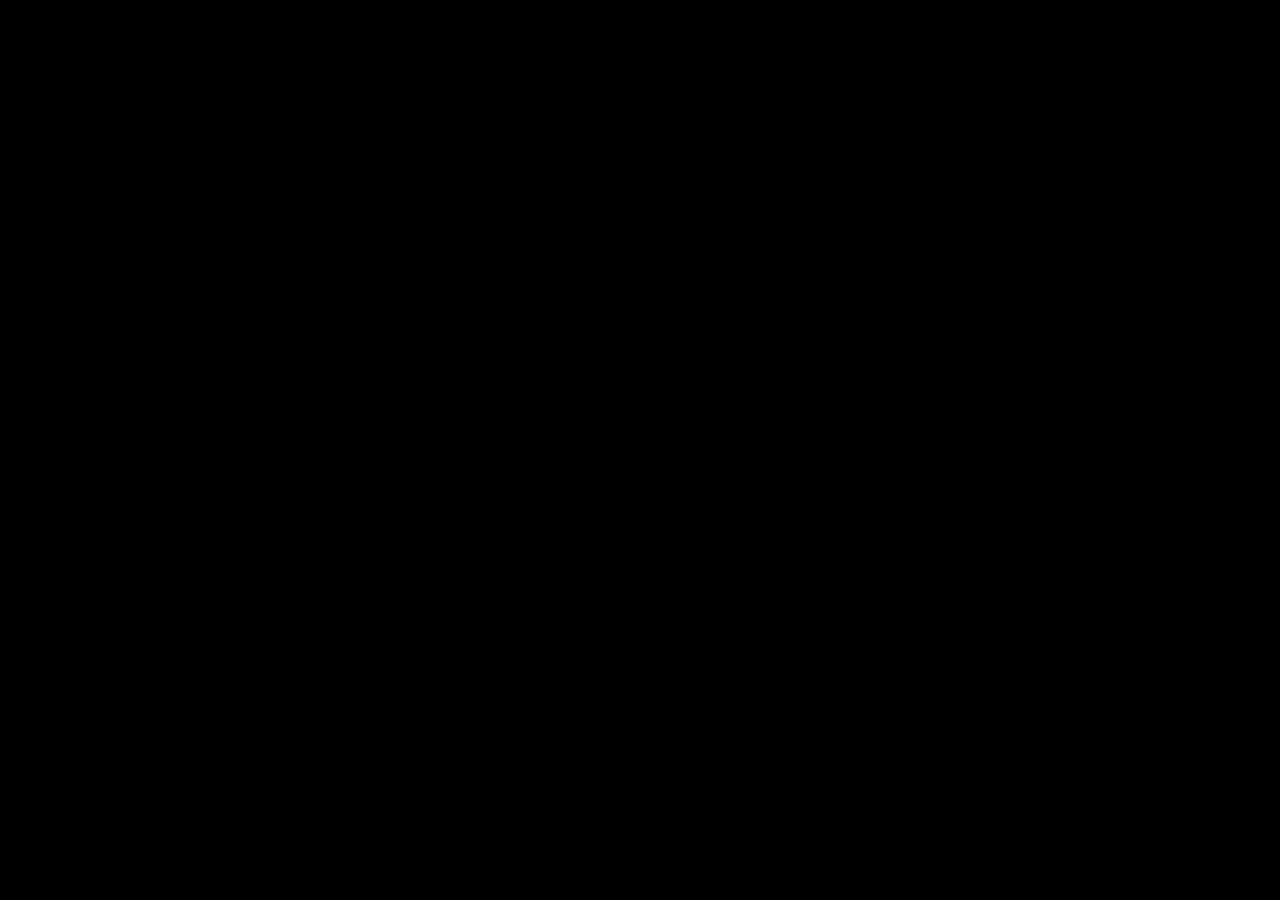
==== mudclient.html @ aaa6db2c "Add RSC-C Web Client GLAD Test" ====
<!DOCTYPE html>
<html lang="en-us">
    <head>
        <meta charset="utf-8" />
        <meta name="viewport" content="width=device-width, user-scalable=no" />
        <!--<meta name="viewport" content="user-scalable=no" />-->
        <title>Runescape by Andrew Gower</title>
        <style>
            html,
            body {
                width: 100%;
                height: 100%;
                margin: 0;
            }

            body {
                background-color: #000;
            }

            /* the canvas *must not* have any border or padding, or mouse coords will be wrong */
            canvas.emscripten {
                border: 0px none;
                background-color: black;
                display: block;
            }

            canvas.emscripten:focus {
                outline: none;
            }

            #mudclient-keyboard {
                background: none;
                /*font-family: Arial, sans-serif;*/
                /*background: red;*/
                border: 0;
                color: transparent;
                display: none;
                font-size: 15px;
                font-weight: bold;
                padding: 0;
                position: absolute;
                resize: none;
                text-align: center;
            }

            #mudclient-keyboard:focus {
                outline: none;
            }
        </style>
    </head>
    <body>
        <canvas
            class="emscripten"
            id="canvas"
            oncontextmenu="event.preventDefault()"
            tabindex="-1"
            autofocus="autofocus"
        ></canvas>

        <input id="mudclient-keyboard" type="text" />

        <script>
            function LSFS() {
                if (LSFS.mount) {
                    return LSFS;
                }

                var wrapCreateNode = wrapNode(MEMFS.createNode);

                var wrap_node_ops = {
                    setattr: wrapSave(MEMFS.node_ops.setattr),
                    mknod: wrapNode(MEMFS.node_ops.mknod),
                    rename: wrapSave(MEMFS.node_ops.rename),
                    unlink: wrapSave(MEMFS.node_ops.unlink),
                    rmdir: wrapSave(MEMFS.node_ops.rmdir),
                    symlink: wrapNode(MEMFS.node_ops.symlink)
                };

                var wrap_stream_ops = {
                    write: wrapSave(MEMFS.stream_ops.write),
                    msync: wrapSave(MEMFS.stream_ops.msync)
                };

                var props = [
                    'name',
                    'mode',
                    'rdev',
                    'link',
                    'usedBytes',
                    'timestamp'
                ];

                LSFS.mount = mount;

                return LSFS;

                function wrapNode(fn) {
                    return function () {
                        var node = fn.apply(null, arguments);
                        setupNode(node);
                        return node;
                    };
                }

                function wrapSave(fn) {
                    return function (node) {
                        var res = fn.apply(null, arguments);
                        save(node);
                        return res;
                    };
                }

                function setupNode(node) {
                    var node_ops = {};
                    for (var op in node.node_ops) {
                        node_ops[op] = wrap_node_ops[op] || node.node_ops[op];
                    }
                    node.node_ops = node_ops;

                    var stream_ops = {};
                    for (var op in node.stream_ops) {
                        stream_ops[op] =
                            wrap_stream_ops[op] || node.stream_ops[op];
                    }
                    node.stream_ops = stream_ops;
                }

                function filter(node) {
                    var result = {};
                    for (var key in node) {
                        if (props.indexOf(key) !== -1) {
                            result[key] = node[key];
                        }
                    }

                    if (node.contents) {
                        if (node.contents.length) {
                            result.contents = Array.apply([], node.contents);
                        } else {
                            result.contents = {};
                            for (var name in node.contents) {
                                result.contents[name] = filter(
                                    node.contents[name]
                                );
                            }
                        }
                    }

                    return result;
                }

                function save(node) {
                    if (node.node) {
                        node = node.node;
                    }

                    var mount = node.mount;
                    if (!mount || !mount.opts || !mount.opts.key) {
                        return;
                    }

                    try {
                        localStorage.setItem(
                            mount.opts.key,
                            JSON.stringify(filter(mount.root))
                        );
                    } catch (err) {}
                }

                function mount(mount) {
                    if (!mount.opts || !mount.opts.key) {
                        return;
                    }

                    var data;

                    try {
                        data = localStorage.getItem(mount.opts.key);
                    } catch (err) {}

                    if (data) {
                        try {
                            data = JSON.parse(data);
                        } catch (err) {}
                    }

                    var node = MEMFS.mount(mount);
                    setupNode(node);
                    load(node, mount, data);

                    return node;
                }

                function load(node, mount, data) {
                    node.mount = mount;

                    if (!data) {
                        return;
                    }

                    for (var key in data) {
                        if (props.indexOf(key) !== -1) {
                            node[key] = data[key];
                        }
                    }

                    if (data.contents) {
                        if (data.contents.length) {
                            node.contents = data.contents;
                        } else {
                            node.contents = {};

                            for (var name in data.contents) {
                                var childData = data.contents[name];
                                var childNode = wrapCreateNode(
                                    node,
                                    name,
                                    childData.mode,
                                    childData.rdev
                                );
                                load(childNode, mount, childData);
                            }
                        }
                    }
                }
            }

            var Module = {
                preInit: [
                    function () {
                        FS.mkdir('/options');
                        FS.mount(LSFS(), { key: 'rsc' }, '/options');
                    }
                ],
                preRun: [
                    function () {
                        ENV.SDL_EMSCRIPTEN_KEYBOARD_ELEMENT = '#canvas';

                        const args = window.location.hash.slice(1).split(',');
                        arguments_.push(...args);
                    }
                ],
                postRun: [],
                print: (function () {
                    return function (text) {
                        if (arguments.length > 1) {
                            text = Array.prototype.slice
                                .call(arguments)
                                .join(' ');
                        }

                        console.log(text);
                    };
                })(),
                canvas: (function () {
                    var canvas = document.getElementById('canvas');

                    canvas.addEventListener(
                        'webglcontextlost',
                        function (e) {
                            alert(
                                'WebGL context lost. You will need to reload the page.'
                            );
                            e.preventDefault();
                        },
                        false
                    );

                    // for rotating the camera off-window
                    window.addEventListener(
                        'mousemove',
                        (event) => {
                            if (
                                event.clientX < 0 ||
                                event.clientX > window.innerWidth
                            ) {
                                Module.ccall(
                                    'browser_mouse_moved',
                                    null,
                                    ['number'],
                                    [event.clientX, event.clientY]
                                );
                            }
                        },
                        false
                    );

                    canvas.addEventListener('mousedown', focusCanvas);
                    canvas.addEventListener('touchstart', focusCanvas);

                    canvas.addEventListener('touchend', (event) => {
                        if (!window._mudclientIsTouch) {
                            return;
                        }

                        if (!document.fullscreenElement) {
                            document.documentElement.requestFullscreen();
                        }
                    });

                    return canvas;
                })(),
                setStatus: function (text) {},
                totalDependencies: 0,
                monitorRunDependencies: function (left) {
                    this.totalDependencies = Math.max(
                        this.totalDependencies,
                        left
                    );

                    Module.setStatus(
                        left
                            ? 'Preparing... (' +
                                  (this.totalDependencies - left) +
                                  '/' +
                                  this.totalDependencies +
                                  ')'
                            : 'All downloads complete.'
                    );
                }
            };

            Module.setStatus('Downloading...');

            window.onerror = function () {
                Module.setStatus('Exception thrown, see JavaScript console');

                Module.setStatus = function (text) {
                    if (text) {
                        console.error('[post-exception status] ' + text);
                    }
                };
            };

            const ENTER_KEY_CODE = 13;
            const BACKSPACE_KEY_CODE = 8;

            const keyboardInput = document.getElementById('mudclient-keyboard');

            function focusCanvas() {
                //keyboardInput.blur();
                keyboardInput.style.display = 'none';
                canvas.focus();
            }

            function emscriptenKeyPress(code, charCode) {
                Module.ccall(
                    'browser_key_pressed',
                    null,
                    ['number'],
                    [code, charCode]
                );
            }

            keyboardInput.addEventListener('input', (event) => {
                for (let i = 0; i < 255; i++) {
                    emscriptenKeyPress(BACKSPACE_KEY_CODE, BACKSPACE_KEY_CODE);
                }

                for (const character of event.target.value.split('')) {
                    emscriptenKeyPress(-1, character.charCodeAt(0));
                }
            });

            keyboardInput.addEventListener('keydown', (event) => {
                if (event.key === 'Enter') {
                    emscriptenKeyPress(ENTER_KEY_CODE, ENTER_KEY_CODE);
                    keyboardInput.style.display = 'none';
                    //focusCanvas();
                }
            });

            // sometimes the viewport takes more time to return to normal after
            // the input is blur'd
            // TODO maybe just poll for focused element
            keyboardInput.addEventListener('blur', () => {
                window._mudclientCanResize = false;

                setTimeout(() => {
                    window._mudclientCanResize = true;
                }, 1000);
            });

            window._mudclientCanResize = true;
            window._mudclientKeyboard = keyboardInput;

            window._mudclientIsTouch =
                navigator.maxTouchPoints > 0 || navigator.msMaxTouchPoints > 0;
        </script>
        <script async type="text/javascript" src="mudclient.js"></script>
    </body>
</html>
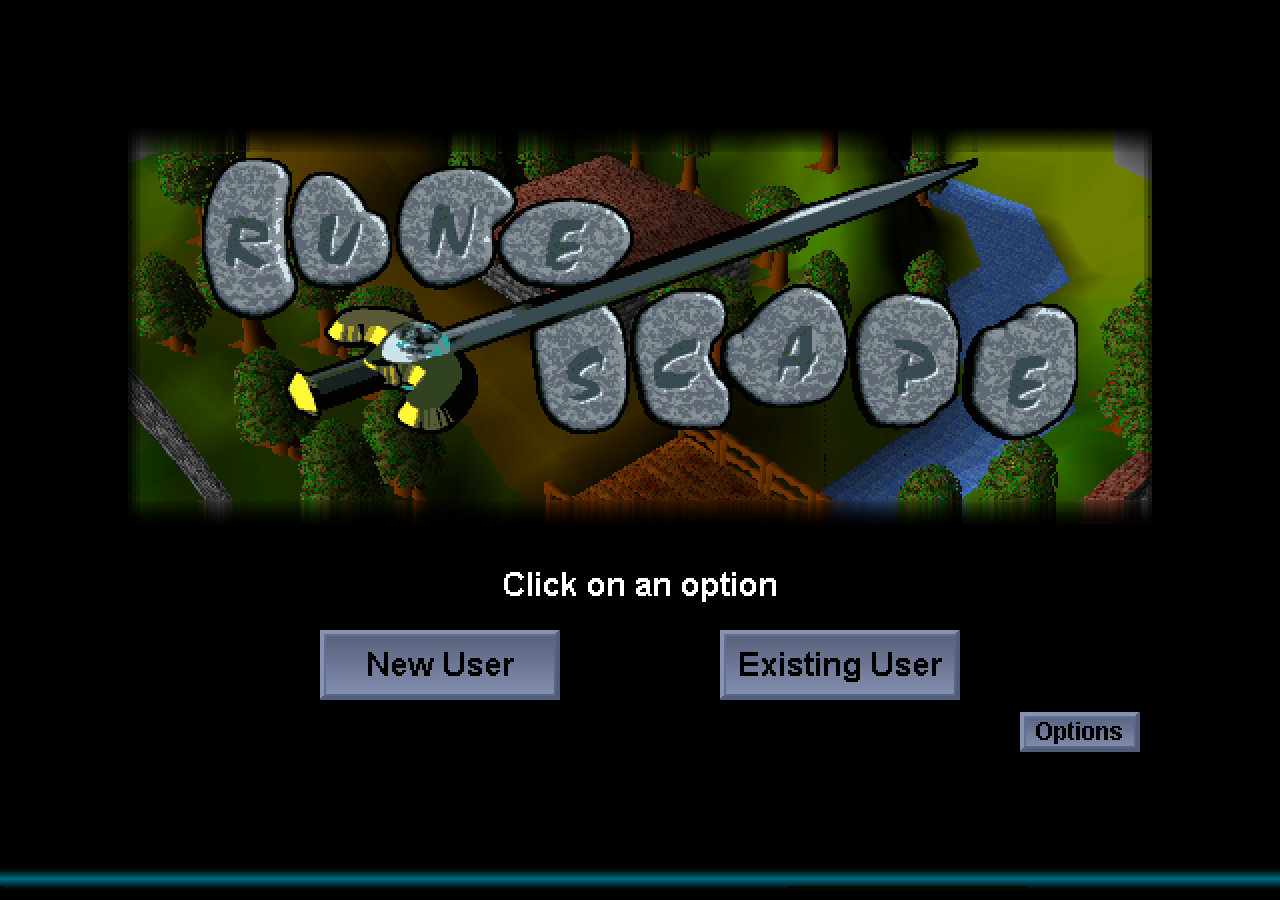
==== commit c357d2f3: "Add files via upload" ====
--- a/mudclient.html
+++ b/mudclient.html
@@ -28,23 +28,46 @@
                 outline: none;
             }
 
-            #mudclient-keyboard {
+            .mudclient-font-bold-12 {
+                font-size: 12px;
+                font-weight: bold;
+                /*height: 13px;*/
+                margin-top: -6px;
+                height: 25px;
+            }
+
+            .mudclient-font-bold-14 {
+                font-size: 15px;
+                font-weight: bold;
+                height: 16px;
+            }
+
+            .mudclient-font-bold-16 {
+                font-size: 16px;
+                font-weight: bold;
+            }
+
+            .mudclient-keyboard {
                 background: none;
-                /*font-family: Arial, sans-serif;*/
-                /*background: red;*/
+                font-family: Arial, sans-serif;
+                /*opacity: 0.5;*/
+                /*background: red;
+                color: black;*/
                 border: 0;
                 color: transparent;
                 display: none;
-                font-size: 15px;
-                font-weight: bold;
                 padding: 0;
                 position: absolute;
                 resize: none;
                 text-align: center;
             }
 
-            #mudclient-keyboard:focus {
+            .mudclient-keyboard:focus {
                 outline: none;
+            }
+
+            #mudclient-password {
+                font-family: monospace;
             }
         </style>
     </head>
@@ -57,7 +80,9 @@
             autofocus="autofocus"
         ></canvas>
 
-        <input id="mudclient-keyboard" type="text" />
+        <input id="mudclient-keyboard" class="mudclient-keyboard" type="text" />
+
+        <input id="mudclient-password" class="mudclient-keyboard" type="password" />
 
         <script>
             function LSFS() {
@@ -293,9 +318,9 @@
                             return;
                         }
 
-                        if (!document.fullscreenElement) {
+                        /*if (!document.fullscreenElement) {
                             document.documentElement.requestFullscreen();
-                        }
+                        }*/
                     });
 
                     return canvas;
@@ -336,10 +361,14 @@
             const BACKSPACE_KEY_CODE = 8;
 
             const keyboardInput = document.getElementById('mudclient-keyboard');
+            const passwordInput = document.getElementById('mudclient-password');
 
             function focusCanvas() {
-                //keyboardInput.blur();
+                // keyboardInput.blur();
+
                 keyboardInput.style.display = 'none';
+                passwordInput.style.display = 'none';
+
                 canvas.focus();
             }
 
@@ -352,7 +381,7 @@
                 );
             }
 
-            keyboardInput.addEventListener('input', (event) => {
+            function keyboardInputEvent(event) {
                 for (let i = 0; i < 255; i++) {
                     emscriptenKeyPress(BACKSPACE_KEY_CODE, BACKSPACE_KEY_CODE);
                 }
@@ -360,29 +389,47 @@
                 for (const character of event.target.value.split('')) {
                     emscriptenKeyPress(-1, character.charCodeAt(0));
                 }
-            });
-
-            keyboardInput.addEventListener('keydown', (event) => {
+            }
+
+            keyboardInput.addEventListener('input', keyboardInputEvent);
+            passwordInput.addEventListener('input', keyboardInputEvent);
+
+            function keyboardDownEvent(event) {
                 if (event.key === 'Enter') {
                     emscriptenKeyPress(ENTER_KEY_CODE, ENTER_KEY_CODE);
                     keyboardInput.style.display = 'none';
                     //focusCanvas();
                 }
-            });
+            }
+
+            keyboardInput.addEventListener('keydown', keyboardDownEvent);
+            passwordInput.addEventListener('keydown', keyboardDownEvent);
+
+            function keyboardBlurEvent() {
+                window._mudclientCanResize = false;
+
+                setTimeout(() => {
+                    window._mudclientCanResize = true;
+                }, 1000);
+            }
 
             // sometimes the viewport takes more time to return to normal after
             // the input is blur'd
             // TODO maybe just poll for focused element
-            keyboardInput.addEventListener('blur', () => {
-                window._mudclientCanResize = false;
-
-                setTimeout(() => {
-                    window._mudclientCanResize = true;
-                }, 1000);
-            });
+            keyboardInput.addEventListener('blur', keyboardBlurEvent);
+            passwordInput.addEventListener('blur', keyboardBlurEvent);
+
+            function keyboardFocusEvent(event) {
+                event.target.selectionStart = event.target.selectionEnd = event.target.value.length;
+            }
+
+            keyboardInput.addEventListener('focus', keyboardFocusEvent);
+            passwordInput.addEventListener('focus', keyboardFocusEvent);
 
             window._mudclientCanResize = true;
+
             window._mudclientKeyboard = keyboardInput;
+            window._mudclientPassword = passwordInput;
 
             window._mudclientIsTouch =
                 navigator.maxTouchPoints > 0 || navigator.msMaxTouchPoints > 0;
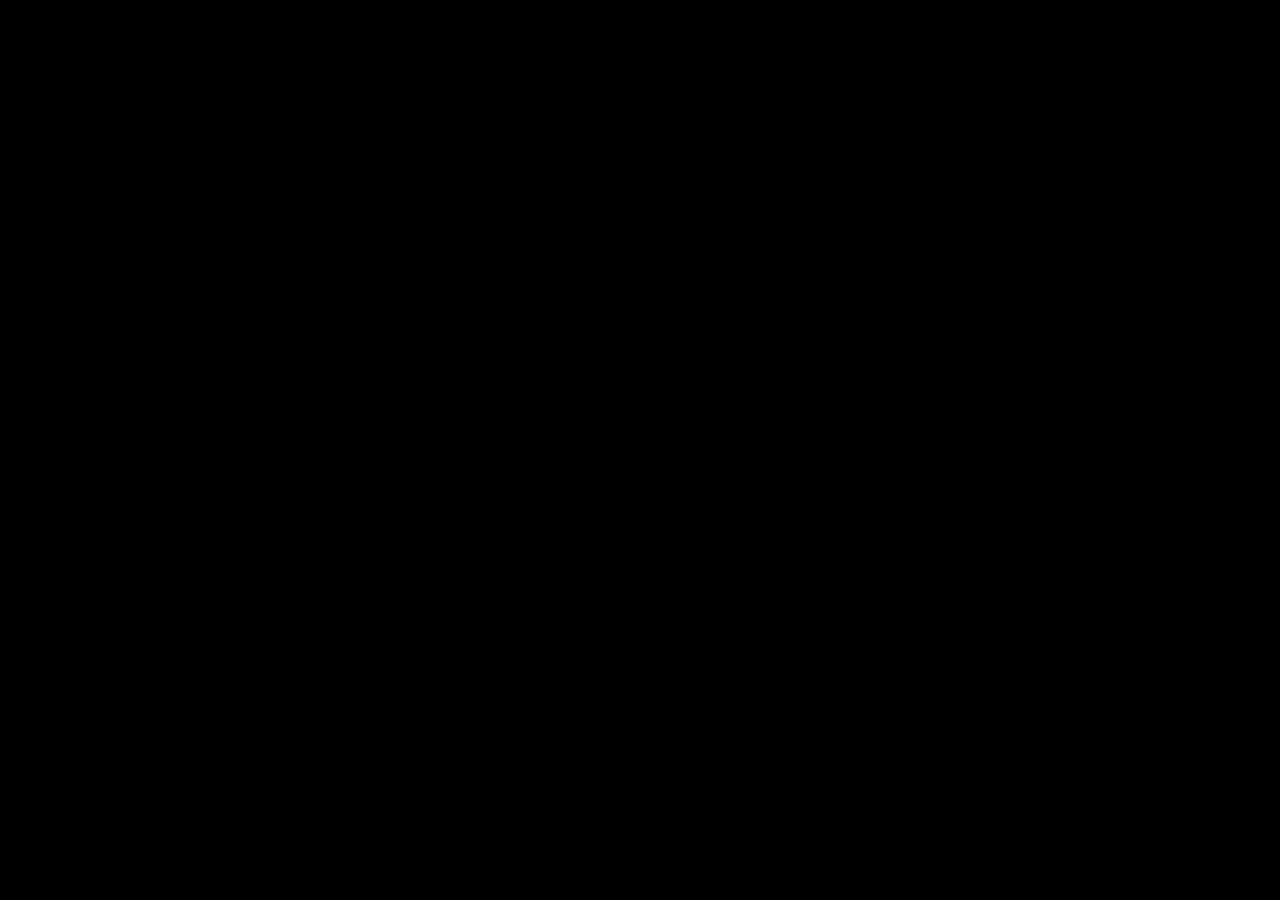
==== commit 8f9d62e7: "Add files via upload" ====
--- a/mudclient.html
+++ b/mudclient.html
@@ -431,8 +431,7 @@
             window._mudclientKeyboard = keyboardInput;
             window._mudclientPassword = passwordInput;
 
-            window._mudclientIsTouch =
-                navigator.maxTouchPoints > 0 || navigator.msMaxTouchPoints > 0;
+            window._mudclientIsTouch = 1;
         </script>
         <script async type="text/javascript" src="mudclient.js"></script>
     </body>
